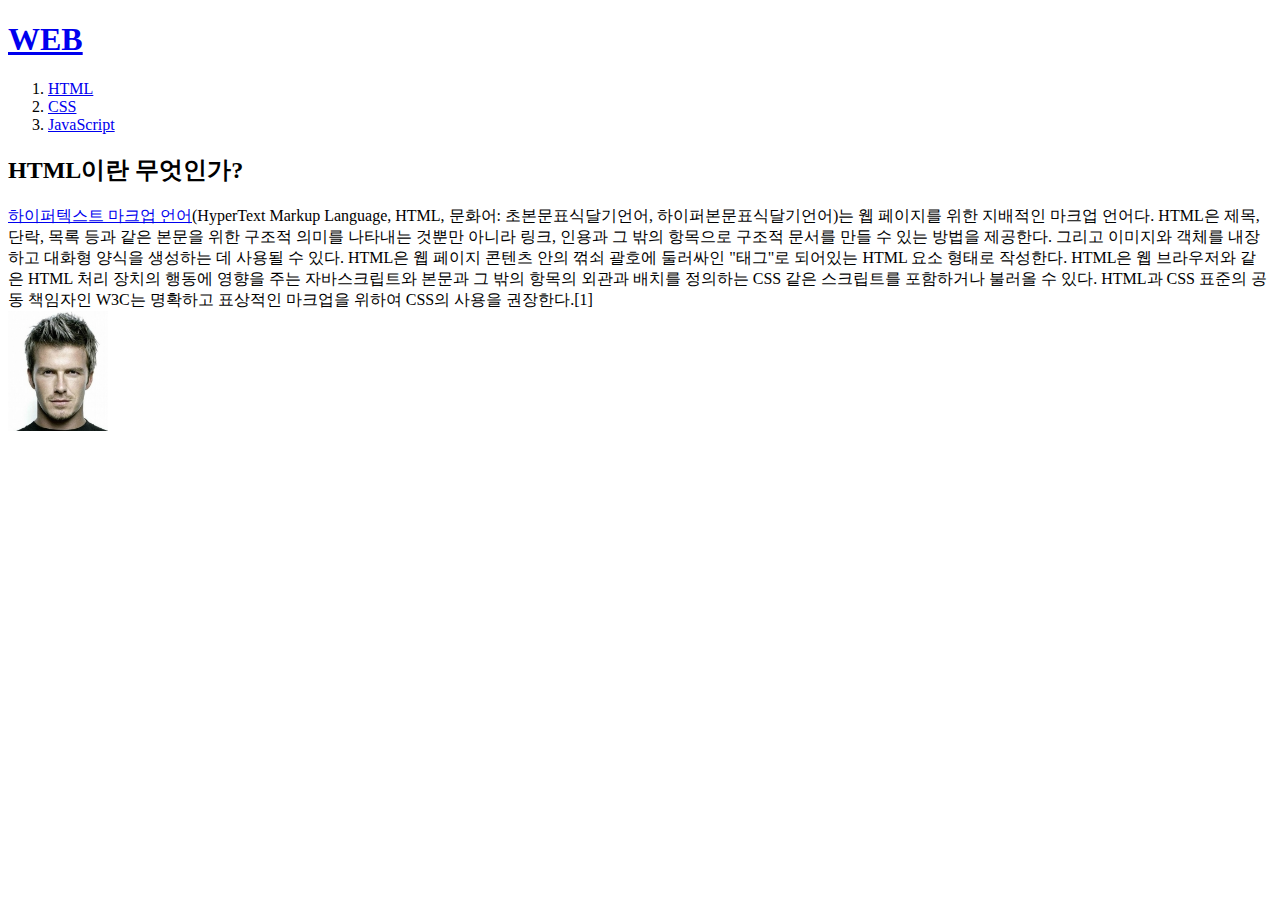
==== 1.html @ ef2f00ae "Ver 1.0_first version" ====
<!DOCTYPE html>
<html lang="en" dir="ltr">
  <head>
    <title>MinWook1 - HTML</title>
    <meta charset="utf-8">
    <title></title>
  </head>
  <body>
    <h1><a href="index.html">WEB</a></h1>
    <ol>
      <li><a href="1.html">HTML</a></li>
      <li><a href="2.html">CSS</a></li>
      <li><a href="3.html">JavaScript</a></li>
    </ol>
    <h2>HTML이란 무엇인가?</h2>
    <a href="https://www.w3.org/TR/html5/" target="_blank" title="HTML5 상세설명">하이퍼텍스트 마크업 언어</a>(HyperText Markup Language, HTML, 문화어: 초본문표식달기언어, 하이퍼본문표식달기언어)는 웹 페이지를 위한 지배적인 마크업 언어다. HTML은 제목, 단락, 목록 등과 같은 본문을 위한 구조적 의미를 나타내는 것뿐만 아니라 링크, 인용과 그 밖의 항목으로 구조적 문서를 만들 수 있는 방법을 제공한다. 그리고 이미지와 객체를 내장하고 대화형 양식을 생성하는 데 사용될 수 있다. HTML은 웹 페이지 콘텐츠 안의 꺾쇠 괄호에 둘러싸인 "태그"로 되어있는 HTML 요소 형태로 작성한다. HTML은 웹 브라우저와 같은 HTML 처리 장치의 행동에 영향을 주는 자바스크립트와 본문과 그 밖의 항목의 외관과 배치를 정의하는 CSS 같은 스크립트를 포함하거나 불러올 수 있다. HTML과 CSS 표준의 공동 책임자인 W3C는 명확하고 표상적인 마크업을 위하여 CSS의 사용을 권장한다.[1]
    <br><img src="beckham.png" width="100">
  </body>
</html>
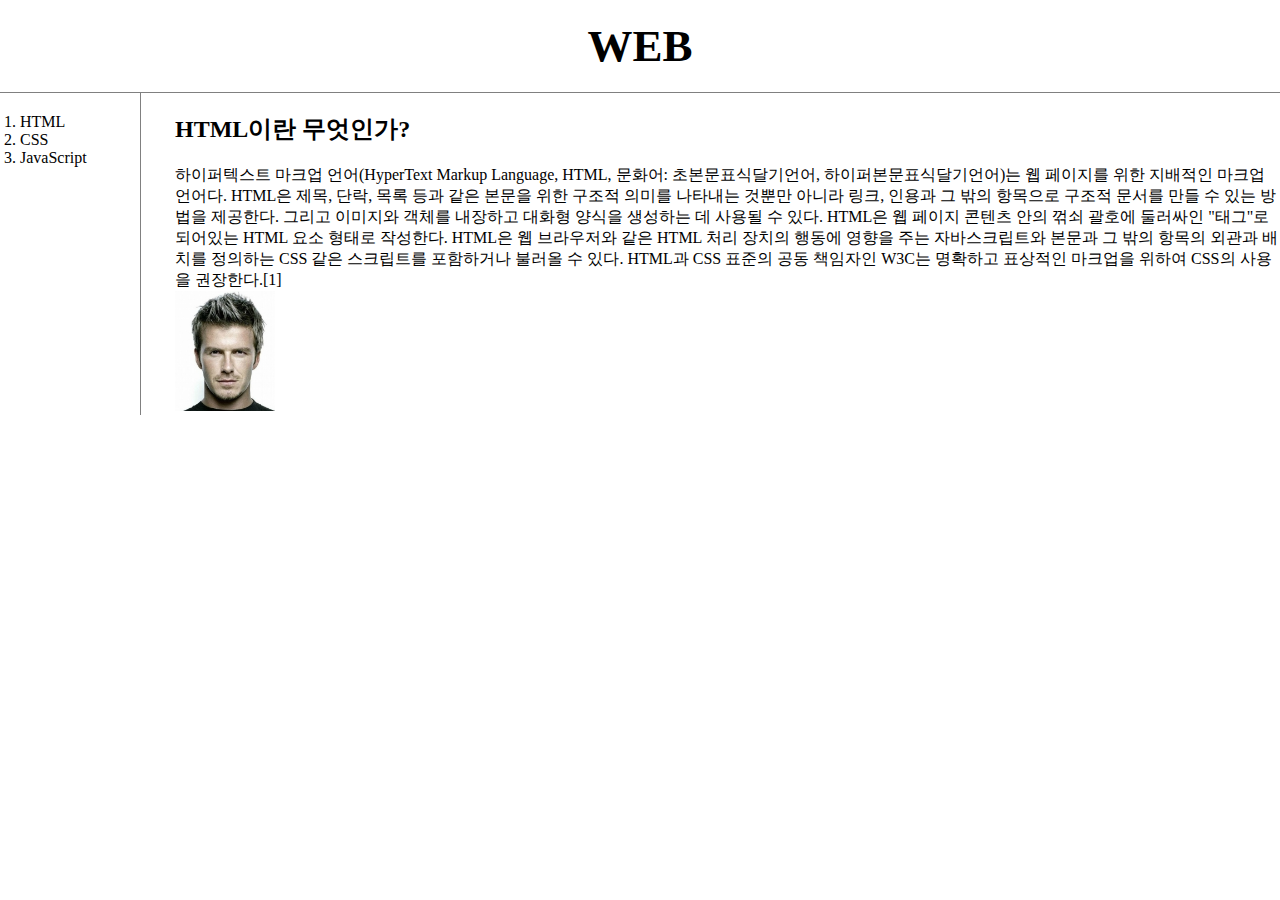
==== commit 6918df78: "ver 2.0" ====
--- a/1.html
+++ b/1.html
@@ -3,17 +3,22 @@
   <head>
     <title>MinWook1 - HTML</title>
     <meta charset="utf-8">
+    <link rel="stylesheet" href="style.css" />
     <title></title>
   </head>
   <body>
     <h1><a href="index.html">WEB</a></h1>
-    <ol>
-      <li><a href="1.html">HTML</a></li>
-      <li><a href="2.html">CSS</a></li>
-      <li><a href="3.html">JavaScript</a></li>
-    </ol>
-    <h2>HTML이란 무엇인가?</h2>
-    <a href="https://www.w3.org/TR/html5/" target="_blank" title="HTML5 상세설명">하이퍼텍스트 마크업 언어</a>(HyperText Markup Language, HTML, 문화어: 초본문표식달기언어, 하이퍼본문표식달기언어)는 웹 페이지를 위한 지배적인 마크업 언어다. HTML은 제목, 단락, 목록 등과 같은 본문을 위한 구조적 의미를 나타내는 것뿐만 아니라 링크, 인용과 그 밖의 항목으로 구조적 문서를 만들 수 있는 방법을 제공한다. 그리고 이미지와 객체를 내장하고 대화형 양식을 생성하는 데 사용될 수 있다. HTML은 웹 페이지 콘텐츠 안의 꺾쇠 괄호에 둘러싸인 "태그"로 되어있는 HTML 요소 형태로 작성한다. HTML은 웹 브라우저와 같은 HTML 처리 장치의 행동에 영향을 주는 자바스크립트와 본문과 그 밖의 항목의 외관과 배치를 정의하는 CSS 같은 스크립트를 포함하거나 불러올 수 있다. HTML과 CSS 표준의 공동 책임자인 W3C는 명확하고 표상적인 마크업을 위하여 CSS의 사용을 권장한다.[1]
-    <br><img src="beckham.png" width="100">
+    <div id="grid">
+      <ol>
+        <li><a href="1.html">HTML</a></li>
+        <li><a href="2.html">CSS</a></li>
+        <li><a href="3.html">JavaScript</a></li>
+      </ol>
+      <div id="article">
+        <h2>HTML이란 무엇인가?</h2>
+        <a href="https://www.w3.org/TR/html5/" target="_blank" title="HTML5 상세설명">하이퍼텍스트 마크업 언어</a>(HyperText Markup Language, HTML, 문화어: 초본문표식달기언어, 하이퍼본문표식달기언어)는 웹 페이지를 위한 지배적인 마크업 언어다. HTML은 제목, 단락, 목록 등과 같은 본문을 위한 구조적 의미를 나타내는 것뿐만 아니라 링크, 인용과 그 밖의 항목으로 구조적 문서를 만들 수 있는 방법을 제공한다. 그리고 이미지와 객체를 내장하고 대화형 양식을 생성하는 데 사용될 수 있다. HTML은 웹 페이지 콘텐츠 안의 꺾쇠 괄호에 둘러싸인 "태그"로 되어있는 HTML 요소 형태로 작성한다. HTML은 웹 브라우저와 같은 HTML 처리 장치의 행동에 영향을 주는 자바스크립트와 본문과 그 밖의 항목의 외관과 배치를 정의하는 CSS 같은 스크립트를 포함하거나 불러올 수 있다. HTML과 CSS 표준의 공동 책임자인 W3C는 명확하고 표상적인 마크업을 위하여 CSS의 사용을 권장한다.[1]
+        <br><img src="beckham.png" width="100">
+      </div>
+    </div>
   </body>
 </html>
--- a/style.css
+++ b/style.css
@@ -0,0 +1,38 @@
+h1 {
+  font-size: 45px;
+  text-align: center;
+  border-bottom: 1px solid gray;
+  margin: 0px;
+  padding: 20px;
+}
+a {
+  color: black;
+  text-decoration: none;
+}
+ol {
+  border-right: 1px solid gray;
+  width: 100px;
+  margin: 0px;
+  padding: 20px;
+}
+body {
+  margin: 0px;
+}
+#article {
+  padding-left: 25px;
+}
+#grid {
+  display: grid;
+  grid-template-columns: 150px 1fr;
+}
+@media (max-width: 800px) {
+  #grid {
+    display: block;
+  }
+  #grid ol {
+    border-right: none;
+  }
+  h1 {
+    border-bottom: none;
+  }
+}
